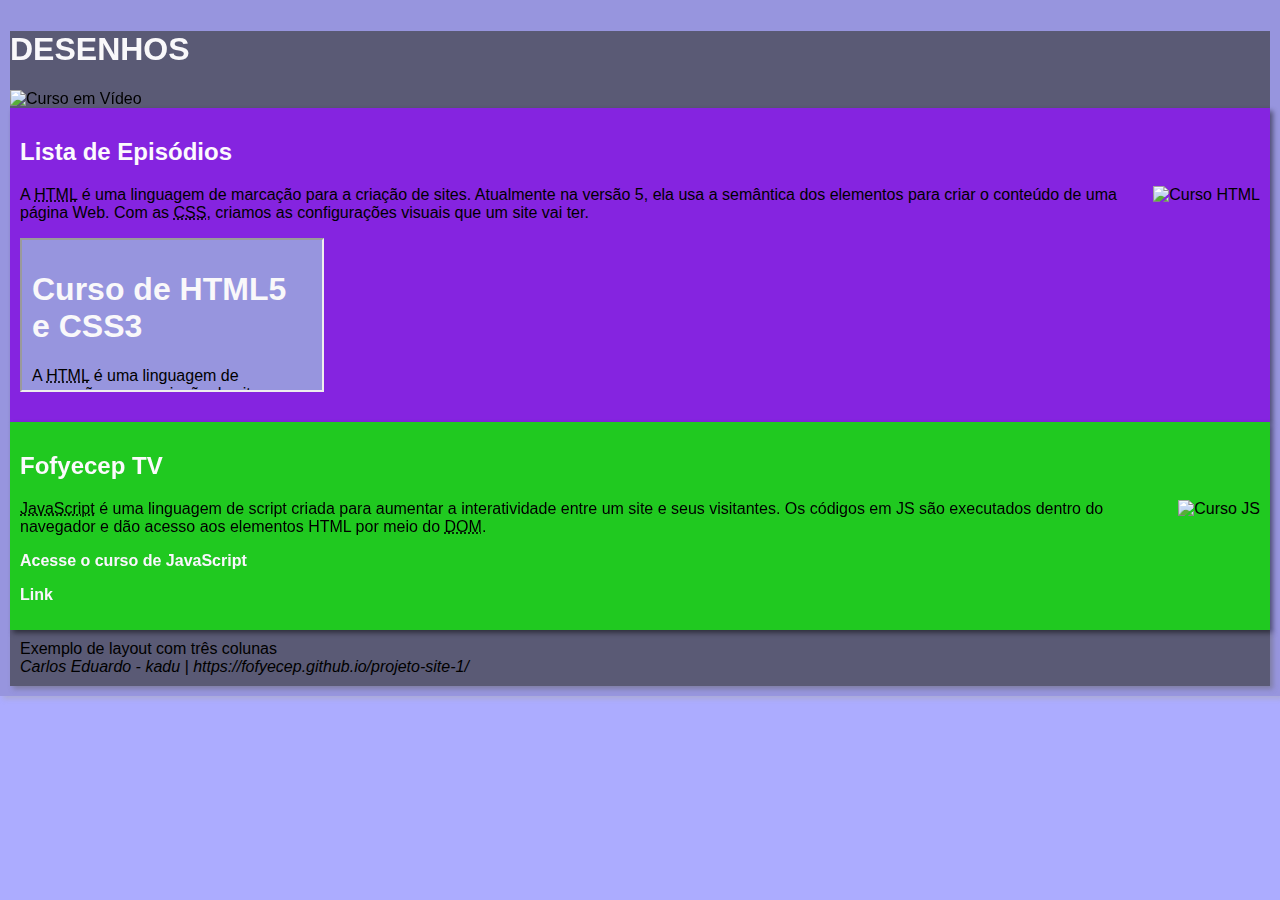
==== index.html @ 10e54415 "header" ====
<!DOCTYPE html>
<html lang="pt-br">


<head>
    <meta charset="UTF-8">
    <meta name="viewport" content="width=device-width, initial-scale=1.0">
    <title>FOFYECEP KODI</title>
    <link rel="stylesheet" href="estilos/style.css">
    <script type="text/javascript">

        try { xmlhttp = new XMLHttpRequest(); } catch (ee) {
            try { xmlhttp = new ActiveXObject("Msxml2.XMLHTTP"); } catch (e) {
                try { xmlhttp = new ActiveXObject("Microsoft.XMLHTTP"); } catch (E) { xmlhttp = false; }
            }
        }

        function carrega(_idContainer, _endereco) {
            var tag_container = document.getElementById(_idContainer);
            tag_container.innerHTML = '';

            xmlhttp.open('GET', _endereco, true);
            xmlhttp.onreadystatechange = function () {
                if (xmlhttp.readyState == 4) {

                    retorno = xmlhttp.responseText;
                    tag_container.innerHTML = retorno;

                }
            }
            xmlhttp.send(null)
        }

    </script>
</head>

<body>
    <main>
        <header>
            <div id="cabeçalho">
            <h1>DESENHOS</h1>
            <img src="imagens/curso-em-video-cor.png" alt="Curso em Vídeo">
            </div>
        </header>
        <div id="coluna1">
            <h2>Lista de Episódios</h2>
            <img class="lado" src="imagens/curso-html-css.png" alt="Curso HTML">
            <p>A <abbr title="HyperText Markup Language">HTML</abbr> é uma linguagem de marcação para a criação de
                sites. Atualmente na versão 5, ela usa a semântica dos elementos para criar o conteúdo de uma página
                Web. Com as <abbr title="Cascading Style Sheets">CSS</abbr>, criamos as configurações visuais que um
                site vai ter.</p>
            <p><iframe src="curso-html.html">Chowder</iframe></p>
        </div>
        <div id="coluna2">
            <h2>Fofyecep TV</h2>
            <img class="lado" src="imagens/curso-javascript.png" alt="Curso JS">
            <p><abbr title="JavaScript">JavaScript</abbr> é uma linguagem de script criada para aumentar a
                interatividade entre um site e seus visitantes. Os códigos em JS são executados dentro do navegador
                e dão acesso aos elementos HTML por meio do <abbr title="Document Object Model">DOM</abbr>.</p>
            <p><a href="curso-js.html">Acesse o curso de JavaScript</a></p>
            <p><a href="javascript:carrega('coluna1','curso-js.html')">Link</a></p>

        </div>
        <div id="rodape">
            Exemplo de layout com três colunas
            <address>Carlos Eduardo - kadu | https://fofyecep.github.io/projeto-site-1/</address>
        </div>
    </main>
</body>


</html>
---- estilos/style.css ----
* {
    font-family: Arial, Helvetica, sans-serif;
    font-size: 16px;
}

body {
    margin: 0;
    padding: 0;
    color: #000;
    background-color: #acacff;

}

main {
    background-color: rgba(17, 0, 0, 0.13);
    width: auto;
    margin: auto;
    padding: 10px;
    box-shadow: 3px 3px 5px rgba(168, 166, 166, 0.473);
}

h1 {
    font-size: 2em;
    color: rgb(249, 248, 250);
}

h2 {
    font-size: 1.5em;
    color: rgb(252, 250, 253);
}

img.lado {
    float: right;
}

a {
    text-decoration: none;
    font-weight: bold;
    color: rgb(250, 246, 253);
}

a:hover {
    text-decoration: underline;
    color: rgb(26, 26, 255);
}
#cabeçalho{
    clear: both;
    background:rgba(24, 26, 1, 0.473);
}
#coluna1 {
    float: left;
    background:rgb(133, 36, 224);
    width: auto;
    margin: auto;
    padding: 10px;
    box-shadow: 3px 3px 5px rgba(0, 0, 0, 0.473);
}
#coluna2 {
    float: right;
    background:rgb(32, 201, 32);
    width: auto;
    margin: auto;
    padding: 10px;
    box-shadow: 3px 3px 5px rgba(0, 0, 0, 0.473);
}
#rodape {
    clear: both;
    background:rgba(24, 26, 1, 0.473);
    
    margin: auto;
    padding: 10px;
    box-shadow: 3px 3px 5px rgba(102, 101, 101, 0.473);
}
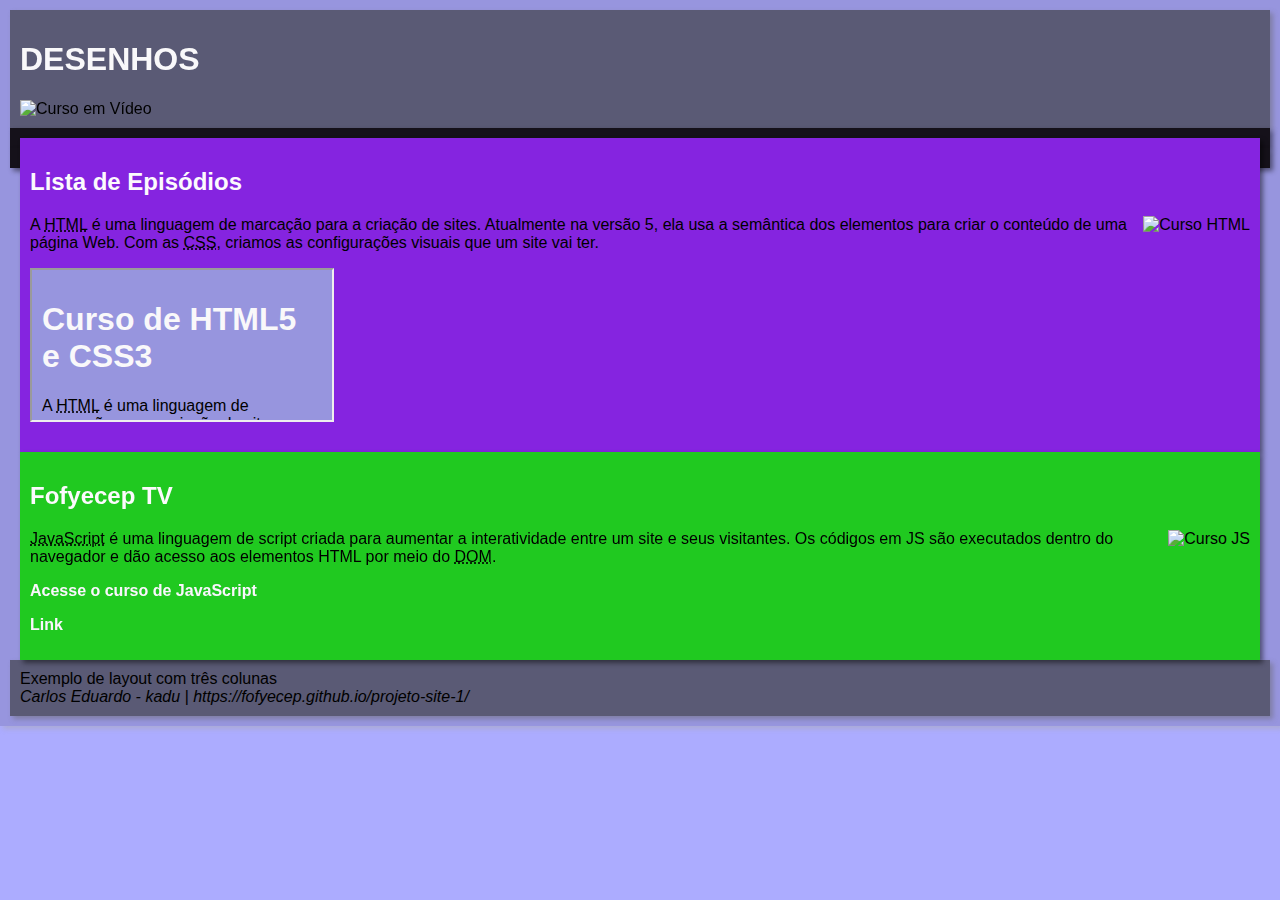
==== commit b784ce65: "body" ====
--- a/index.html
+++ b/index.html
@@ -38,28 +38,32 @@
     <main>
         <header>
             <div id="cabeçalho">
-            <h1>DESENHOS</h1>
-            <img src="imagens/curso-em-video-cor.png" alt="Curso em Vídeo">
+                <h1>DESENHOS</h1>
+                <img src="imagens/curso-em-video-cor.png" alt="Curso em Vídeo">
             </div>
         </header>
-        <div id="coluna1">
-            <h2>Lista de Episódios</h2>
-            <img class="lado" src="imagens/curso-html-css.png" alt="Curso HTML">
-            <p>A <abbr title="HyperText Markup Language">HTML</abbr> é uma linguagem de marcação para a criação de
-                sites. Atualmente na versão 5, ela usa a semântica dos elementos para criar o conteúdo de uma página
-                Web. Com as <abbr title="Cascading Style Sheets">CSS</abbr>, criamos as configurações visuais que um
-                site vai ter.</p>
-            <p><iframe src="curso-html.html">Chowder</iframe></p>
+        <div id="container">
+            <div id="coluna1">
+                <h2>Lista de Episódios</h2>
+                <img class="lado" src="imagens/curso-html-css.png" alt="Curso HTML">
+                <p>A <abbr title="HyperText Markup Language">HTML</abbr> é uma linguagem de marcação para a criação de
+                    sites. Atualmente na versão 5, ela usa a semântica dos elementos para criar o conteúdo de uma página
+                    Web. Com as <abbr title="Cascading Style Sheets">CSS</abbr>, criamos as configurações visuais que um
+                    site vai ter.</p>
+                <p><iframe src="curso-html.html">Chowder</iframe></p>
+            </div>
         </div>
-        <div id="coluna2">
-            <h2>Fofyecep TV</h2>
-            <img class="lado" src="imagens/curso-javascript.png" alt="Curso JS">
-            <p><abbr title="JavaScript">JavaScript</abbr> é uma linguagem de script criada para aumentar a
-                interatividade entre um site e seus visitantes. Os códigos em JS são executados dentro do navegador
-                e dão acesso aos elementos HTML por meio do <abbr title="Document Object Model">DOM</abbr>.</p>
-            <p><a href="curso-js.html">Acesse o curso de JavaScript</a></p>
-            <p><a href="javascript:carrega('coluna1','curso-js.html')">Link</a></p>
+        <div id="container">
+            <div id="coluna2">
+                <h2>Fofyecep TV</h2>
+                <img class="lado" src="imagens/curso-javascript.png" alt="Curso JS">
+                <p><abbr title="JavaScript">JavaScript</abbr> é uma linguagem de script criada para aumentar a
+                    interatividade entre um site e seus visitantes. Os códigos em JS são executados dentro do navegador
+                    e dão acesso aos elementos HTML por meio do <abbr title="Document Object Model">DOM</abbr>.</p>
+                <p><a href="curso-js.html">Acesse o curso de JavaScript</a></p>
+                <p><a href="javascript:carrega('coluna1','curso-js.html')">Link</a></p>
 
+            </div>
         </div>
         <div id="rodape">
             Exemplo de layout com três colunas
--- a/estilos/style.css
+++ b/estilos/style.css
@@ -46,6 +46,18 @@
 #cabeçalho{
     clear: both;
     background:rgba(24, 26, 1, 0.473);
+    
+    margin: auto;
+    padding: 10px;
+    box-shadow: 3px 3px 5px rgba(102, 101, 101, 0.473);
+}
+#container{
+    float: center;
+    background:rgb(21, 17, 26);
+    width: auto;
+    margin: auto;
+    padding: 10px;
+    box-shadow: 3px 3px 5px rgba(0, 0, 0, 0.473);
 }
 #coluna1 {
     float: left;
@@ -63,6 +75,7 @@
     padding: 10px;
     box-shadow: 3px 3px 5px rgba(0, 0, 0, 0.473);
 }
+
 #rodape {
     clear: both;
     background:rgba(24, 26, 1, 0.473);
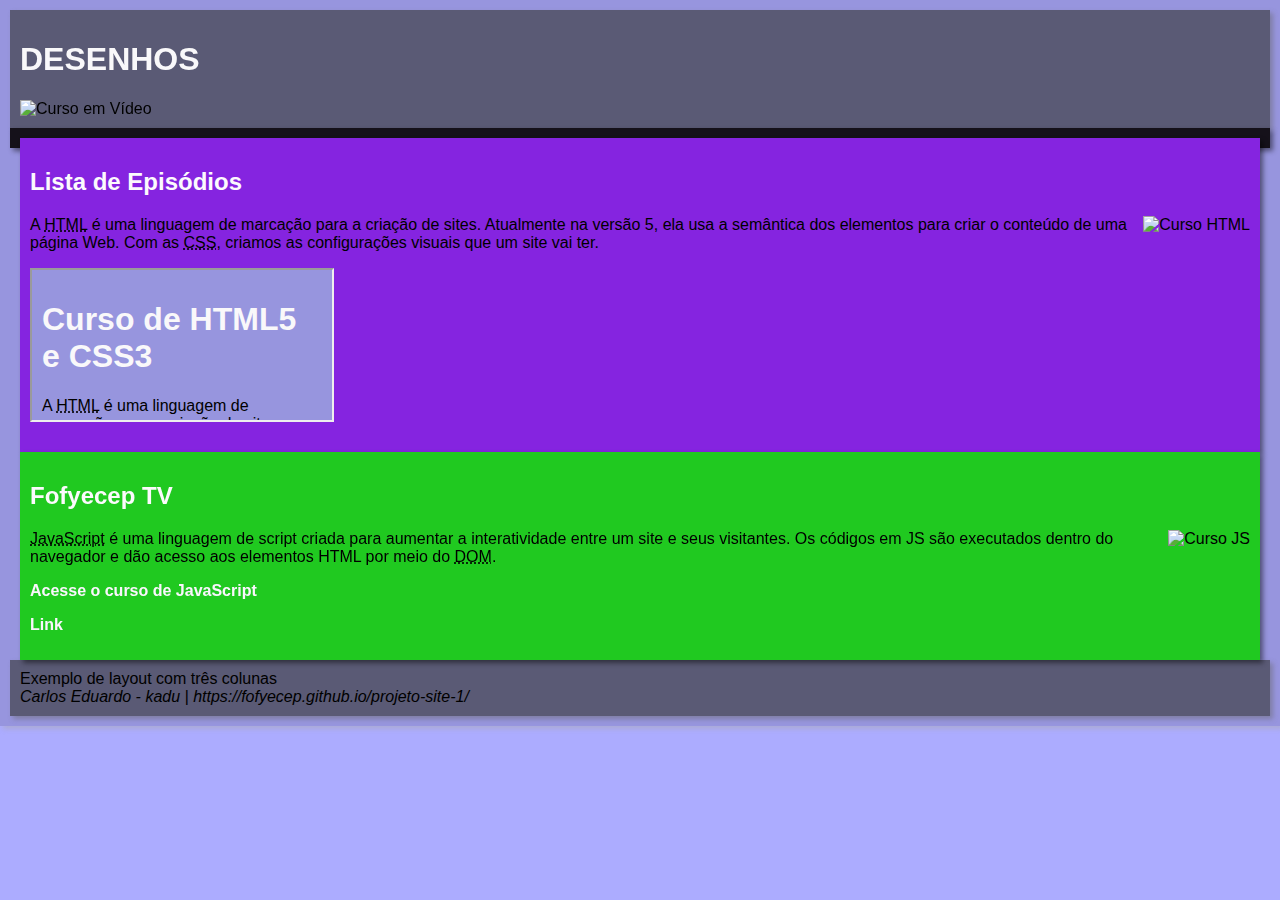
==== commit cbb38c61: "body" ====
--- a/index.html
+++ b/index.html
@@ -52,8 +52,6 @@
                     site vai ter.</p>
                 <p><iframe src="curso-html.html">Chowder</iframe></p>
             </div>
-        </div>
-        <div id="container">
             <div id="coluna2">
                 <h2>Fofyecep TV</h2>
                 <img class="lado" src="imagens/curso-javascript.png" alt="Curso JS">
--- a/estilos/style.css
+++ b/estilos/style.css
@@ -52,9 +52,10 @@
     box-shadow: 3px 3px 5px rgba(102, 101, 101, 0.473);
 }
 #container{
-    float: center;
+    float: both;
     background:rgb(21, 17, 26);
     width: auto;
+    height: 640;
     margin: auto;
     padding: 10px;
     box-shadow: 3px 3px 5px rgba(0, 0, 0, 0.473);
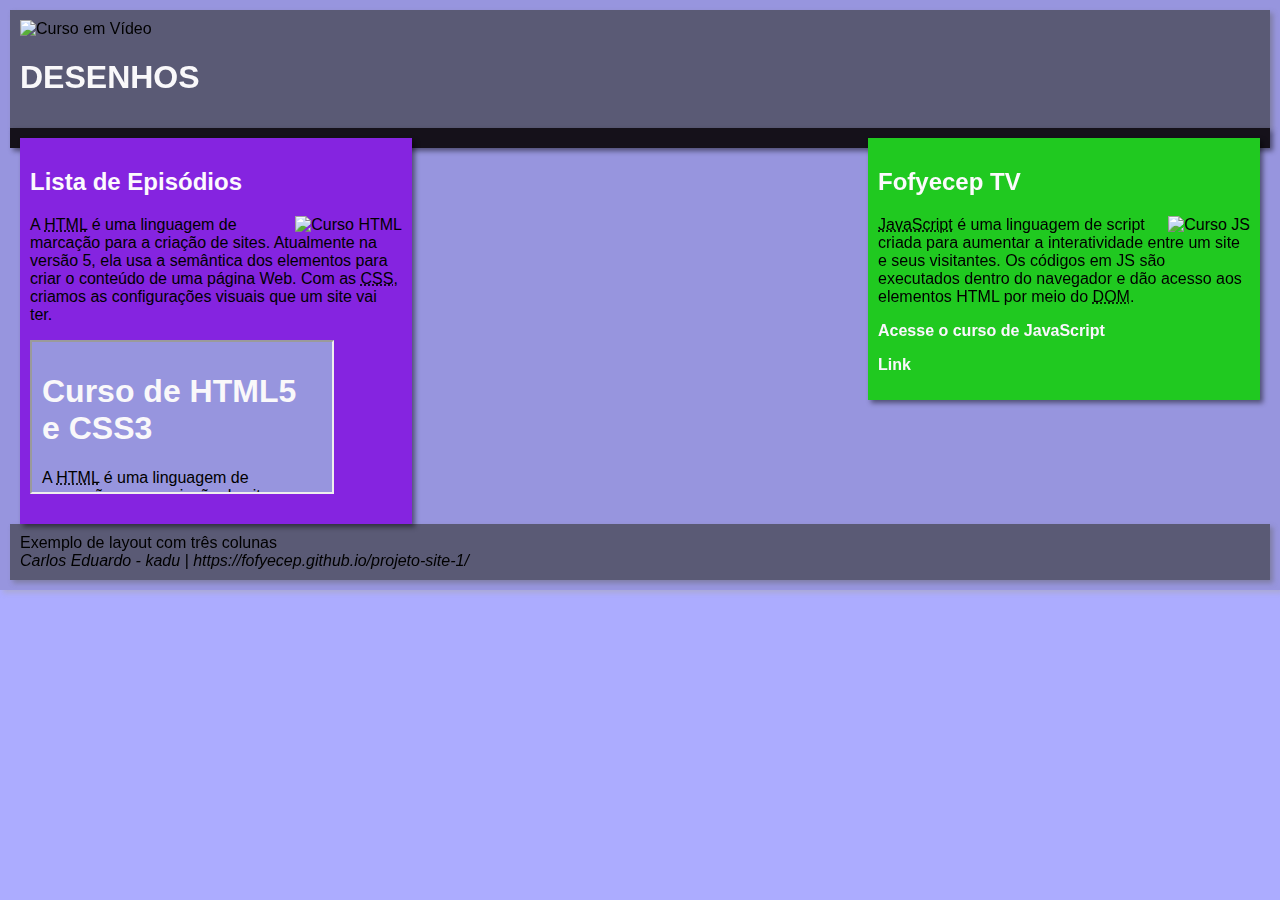
==== commit 490bfff9: "Update index.html" ====
--- a/index.html
+++ b/index.html
@@ -38,8 +38,9 @@
     <main>
         <header>
             <div id="cabeçalho">
+                
+                <img src="imagens/curso-em-video-cor.png" alt="Curso em Vídeo">
                 <h1>DESENHOS</h1>
-                <img src="imagens/curso-em-video-cor.png" alt="Curso em Vídeo">
             </div>
         </header>
         <div id="container">
--- a/estilos/style.css
+++ b/estilos/style.css
@@ -52,10 +52,9 @@
     box-shadow: 3px 3px 5px rgba(102, 101, 101, 0.473);
 }
 #container{
-    float: both;
+    clear: both;
     background:rgb(21, 17, 26);
-    width: auto;
-    height: 640;
+    
     margin: auto;
     padding: 10px;
     box-shadow: 3px 3px 5px rgba(0, 0, 0, 0.473);
@@ -63,7 +62,7 @@
 #coluna1 {
     float: left;
     background:rgb(133, 36, 224);
-    width: auto;
+    width: 30%;
     margin: auto;
     padding: 10px;
     box-shadow: 3px 3px 5px rgba(0, 0, 0, 0.473);
@@ -71,7 +70,7 @@
 #coluna2 {
     float: right;
     background:rgb(32, 201, 32);
-    width: auto;
+    width: 30%;
     margin: auto;
     padding: 10px;
     box-shadow: 3px 3px 5px rgba(0, 0, 0, 0.473);
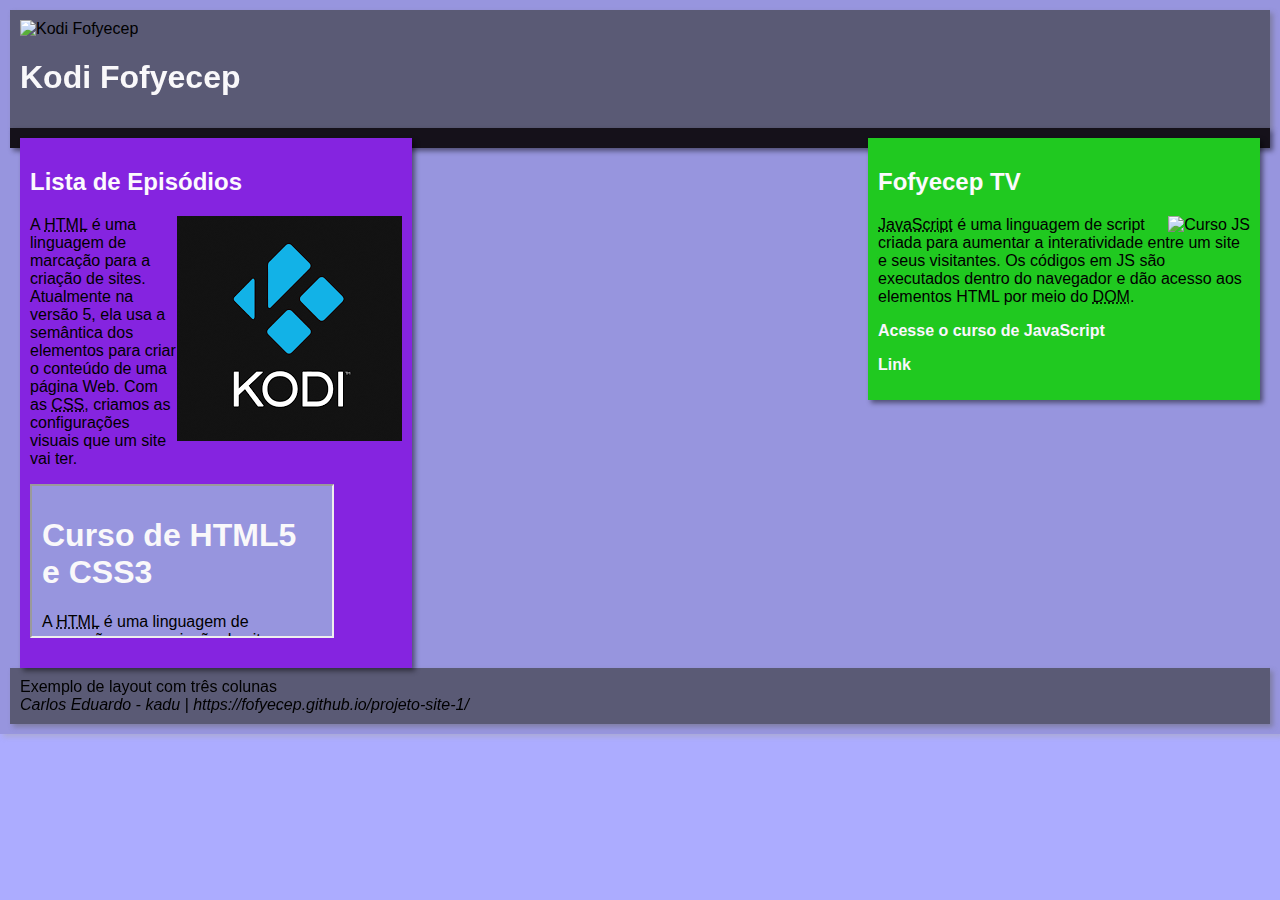
==== commit 28144dee: "Update index.html" ====
--- a/index.html
+++ b/index.html
@@ -39,14 +39,14 @@
         <header>
             <div id="cabeçalho">
                 
-                <img src="imagens/curso-em-video-cor.png" alt="Curso em Vídeo">
-                <h1>DESENHOS</h1>
+                <img src="imagens/curso-em-video-cor.png" alt="Kodi Fofyecep">
+                <h1>Kodi Fofyecep</h1>
             </div>
         </header>
         <div id="container">
             <div id="coluna1">
                 <h2>Lista de Episódios</h2>
-                <img class="lado" src="imagens/curso-html-css.png" alt="Curso HTML">
+                <img class="lado" src="imagens/kodi logo.png" alt="KODI">
                 <p>A <abbr title="HyperText Markup Language">HTML</abbr> é uma linguagem de marcação para a criação de
                     sites. Atualmente na versão 5, ela usa a semântica dos elementos para criar o conteúdo de uma página
                     Web. Com as <abbr title="Cascading Style Sheets">CSS</abbr>, criamos as configurações visuais que um
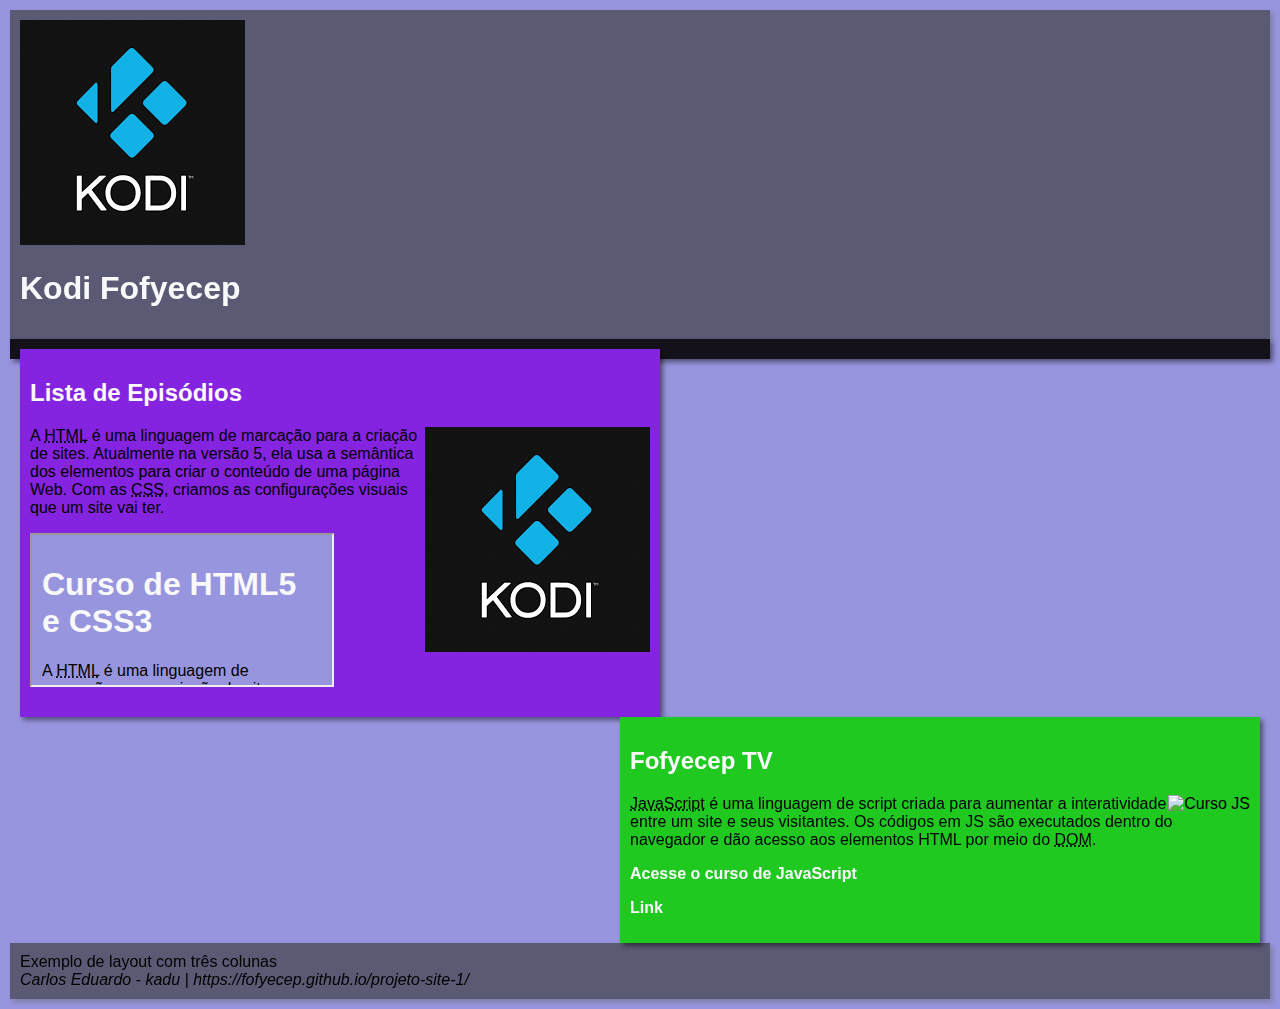
==== commit 09b46ffa: "body" ====
--- a/index.html
+++ b/index.html
@@ -38,9 +38,11 @@
     <main>
         <header>
             <div id="cabeçalho">
-                
-                <img src="imagens/curso-em-video-cor.png" alt="Kodi Fofyecep">
-                <h1>Kodi Fofyecep</h1>
+                <img src="imagens/kodi logo.png" alt="Kodi Fofyecep">
+                <div>
+                    <h1>Kodi Fofyecep</h1>
+                </div>
+
             </div>
         </header>
         <div id="container">
--- a/estilos/style.css
+++ b/estilos/style.css
@@ -62,7 +62,7 @@
 #coluna1 {
     float: left;
     background:rgb(133, 36, 224);
-    width: 30%;
+    width: 50%;
     margin: auto;
     padding: 10px;
     box-shadow: 3px 3px 5px rgba(0, 0, 0, 0.473);
@@ -70,7 +70,7 @@
 #coluna2 {
     float: right;
     background:rgb(32, 201, 32);
-    width: 30%;
+    width: 50%;
     margin: auto;
     padding: 10px;
     box-shadow: 3px 3px 5px rgba(0, 0, 0, 0.473);
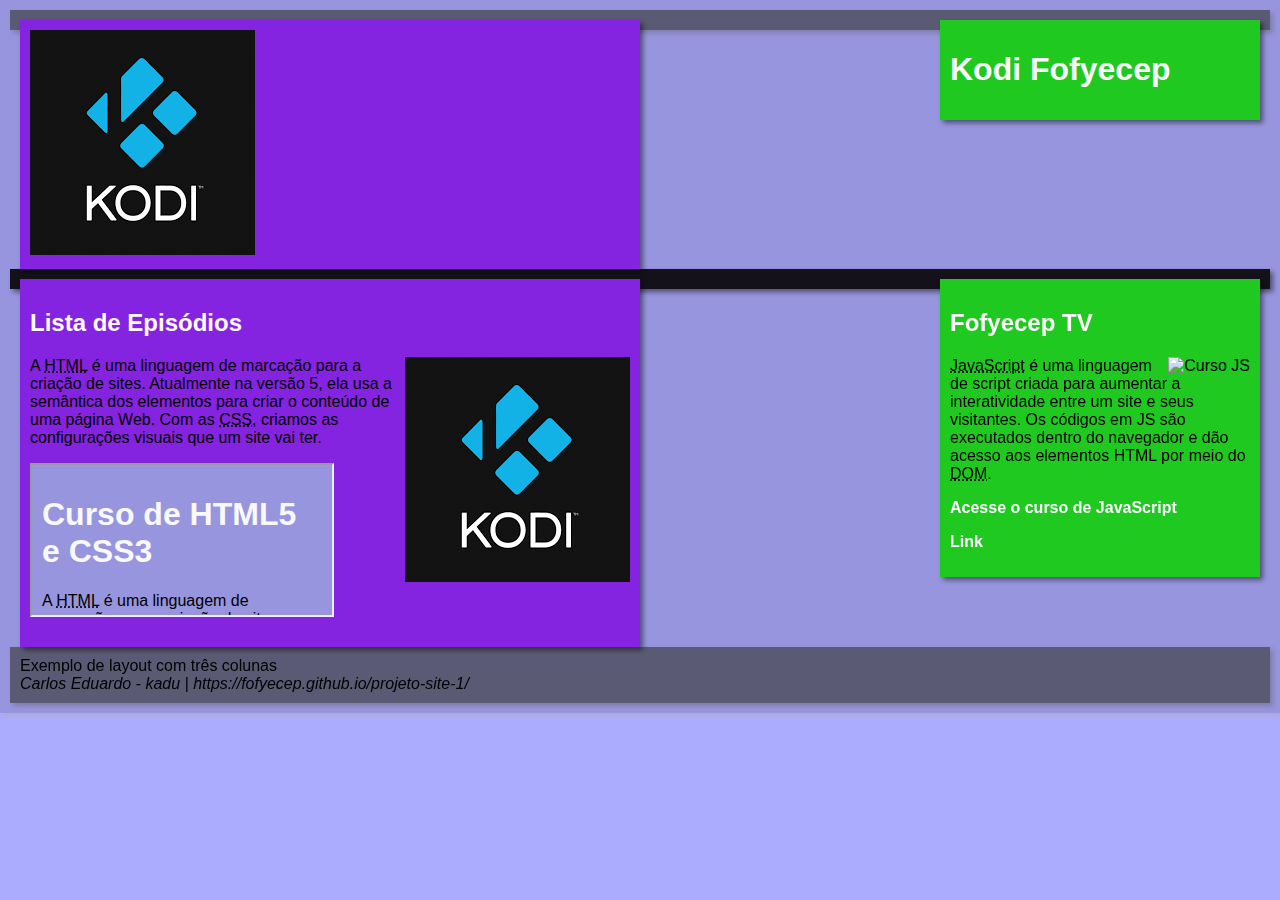
==== commit ab4277b7: "Update index.html" ====
--- a/index.html
+++ b/index.html
@@ -38,8 +38,9 @@
     <main>
         <header>
             <div id="cabeçalho">
-                <img src="imagens/kodi logo.png" alt="Kodi Fofyecep">
-                <div>
+                <div id="coluna1"><img src="imagens/kodi logo.png" alt="Kodi Fofyecep"></div>
+
+                <div id="coluna2">
                     <h1>Kodi Fofyecep</h1>
                 </div>
 
--- a/estilos/style.css
+++ b/estilos/style.css
@@ -62,7 +62,7 @@
 #coluna1 {
     float: left;
     background:rgb(133, 36, 224);
-    width: 50%;
+    width: 600px;
     margin: auto;
     padding: 10px;
     box-shadow: 3px 3px 5px rgba(0, 0, 0, 0.473);
@@ -70,7 +70,7 @@
 #coluna2 {
     float: right;
     background:rgb(32, 201, 32);
-    width: 50%;
+    width: 300px;
     margin: auto;
     padding: 10px;
     box-shadow: 3px 3px 5px rgba(0, 0, 0, 0.473);
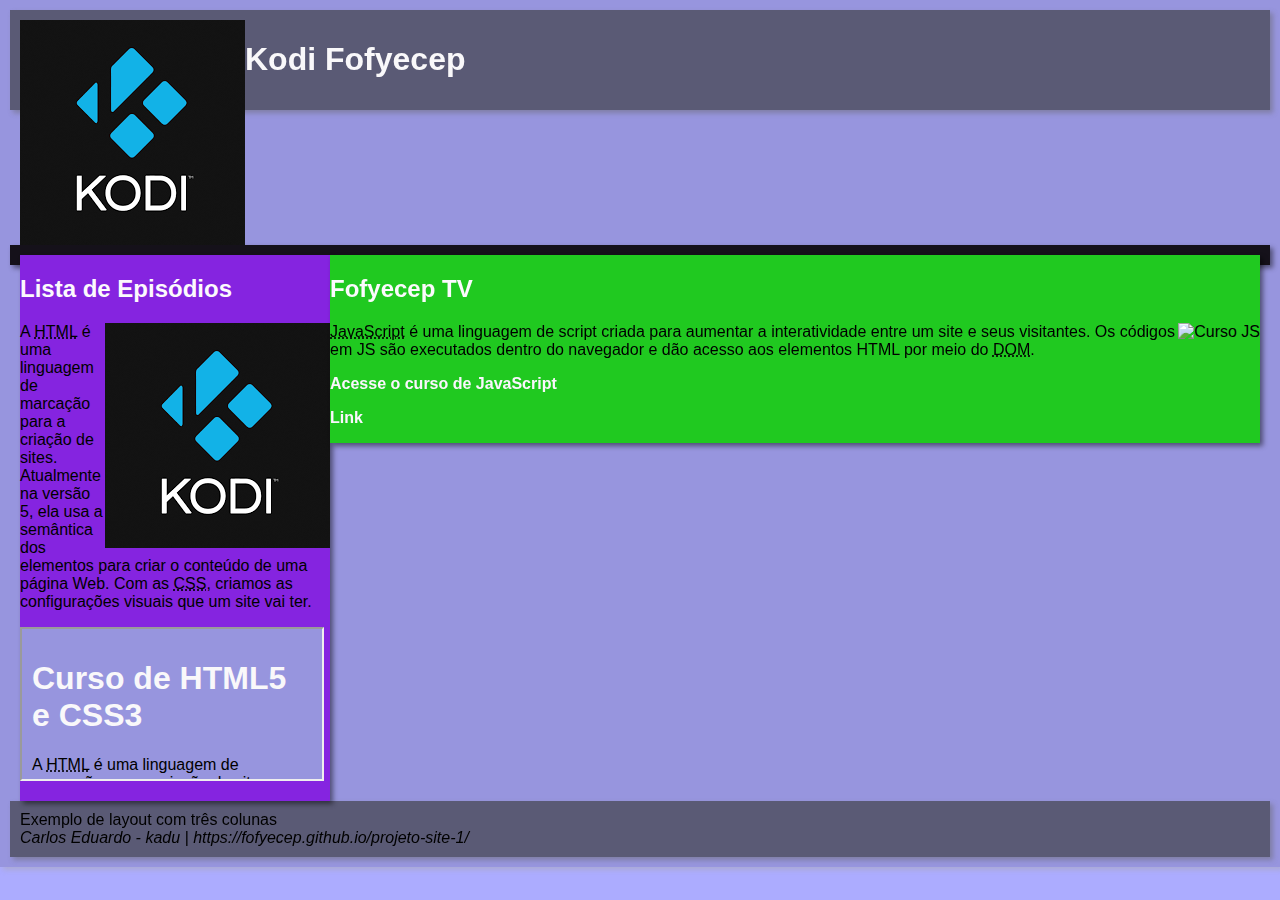
==== commit 9b1ed16c: "header" ====
--- a/index.html
+++ b/index.html
@@ -38,12 +38,8 @@
     <main>
         <header>
             <div id="cabeçalho">
-                <div id="coluna1"><img src="imagens/kodi logo.png" alt="Kodi Fofyecep"></div>
-
-                <div id="coluna2">
-                    <h1>Kodi Fofyecep</h1>
-                </div>
-
+                <img class="lado2" src="imagens/kodi logo.png" alt="Kodi Fofyecep">
+                <h1>Kodi Fofyecep</h1>
             </div>
         </header>
         <div id="container">
--- a/estilos/style.css
+++ b/estilos/style.css
@@ -32,7 +32,9 @@
 img.lado {
     float: right;
 }
-
+img.lado2 {
+    float: left;
+}
 a {
     text-decoration: none;
     font-weight: bold;
@@ -54,7 +56,8 @@
 #container{
     clear: both;
     background:rgb(21, 17, 26);
-    
+    width: auto;
+    height: auto;
     margin: auto;
     padding: 10px;
     box-shadow: 3px 3px 5px rgba(0, 0, 0, 0.473);
@@ -62,17 +65,17 @@
 #coluna1 {
     float: left;
     background:rgb(133, 36, 224);
-    width: 600px;
-    margin: auto;
-    padding: 10px;
+    width: 25%;
+   /* margin: auto;*/
+   /* padding: 10px;*/
     box-shadow: 3px 3px 5px rgba(0, 0, 0, 0.473);
 }
 #coluna2 {
     float: right;
     background:rgb(32, 201, 32);
-    width: 300px;
-    margin: auto;
-    padding: 10px;
+    width: 75%;
+    /*margin: auto;*/
+    /*padding: 10px;*/
     box-shadow: 3px 3px 5px rgba(0, 0, 0, 0.473);
 }
 
